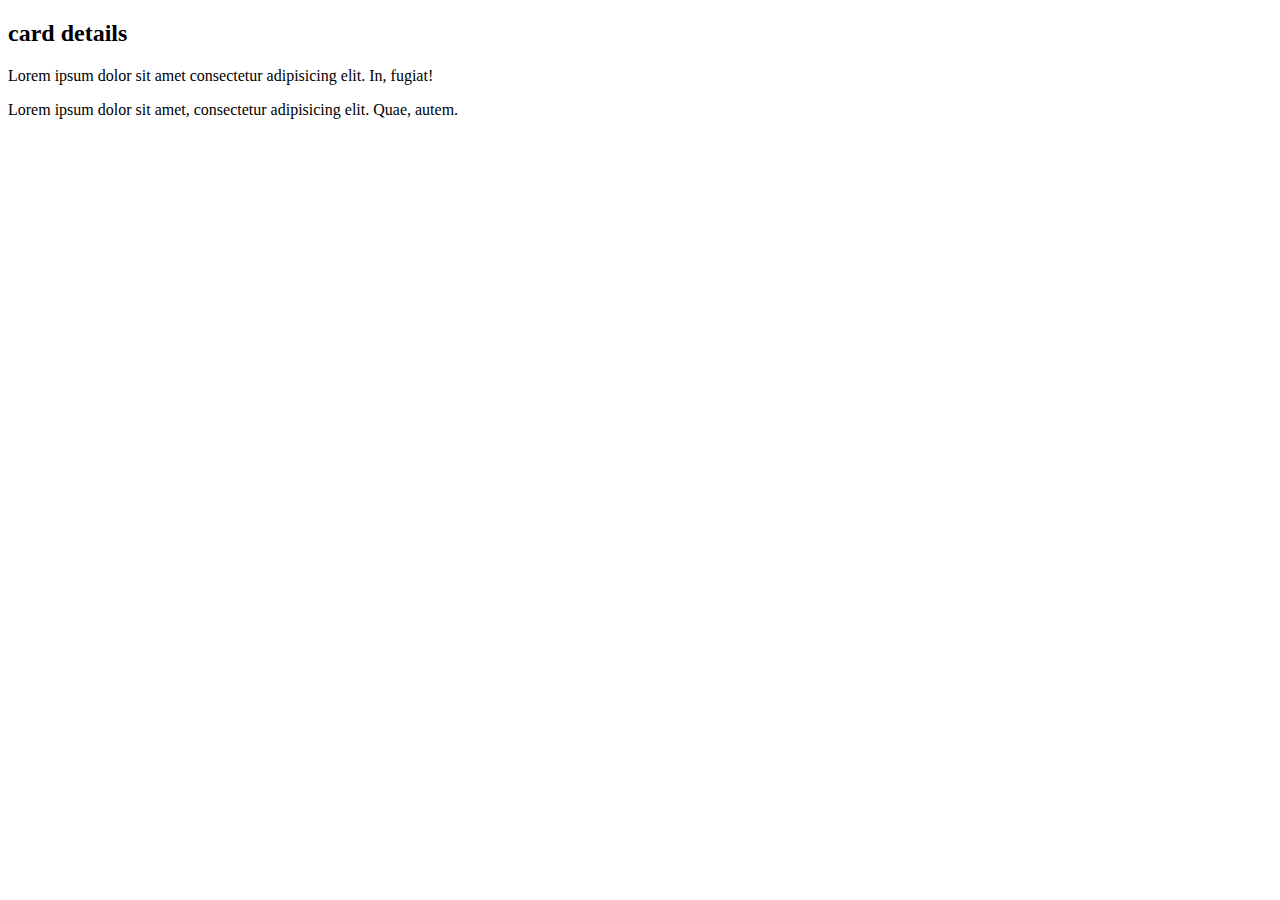
==== demo.html @ 3eff49ea "ned description" ====
<!DOCTYPE html>
<html lang="en">
<head>
    <meta charset="UTF-8">
    <meta name="viewport" content="width=device-width, initial-scale=1.0">
    <title>Demo</title>
</head>
<body>
    <div id="container">
        <div>
            <h2>card details</h2>
            <p>Lorem ipsum dolor sit amet consectetur adipisicing elit. In, fugiat!</p>
            <p>Lorem ipsum dolor sit amet, consectetur adipisicing elit. Quae, autem.</p>
        </div>
    </div>
    
</body>
</html
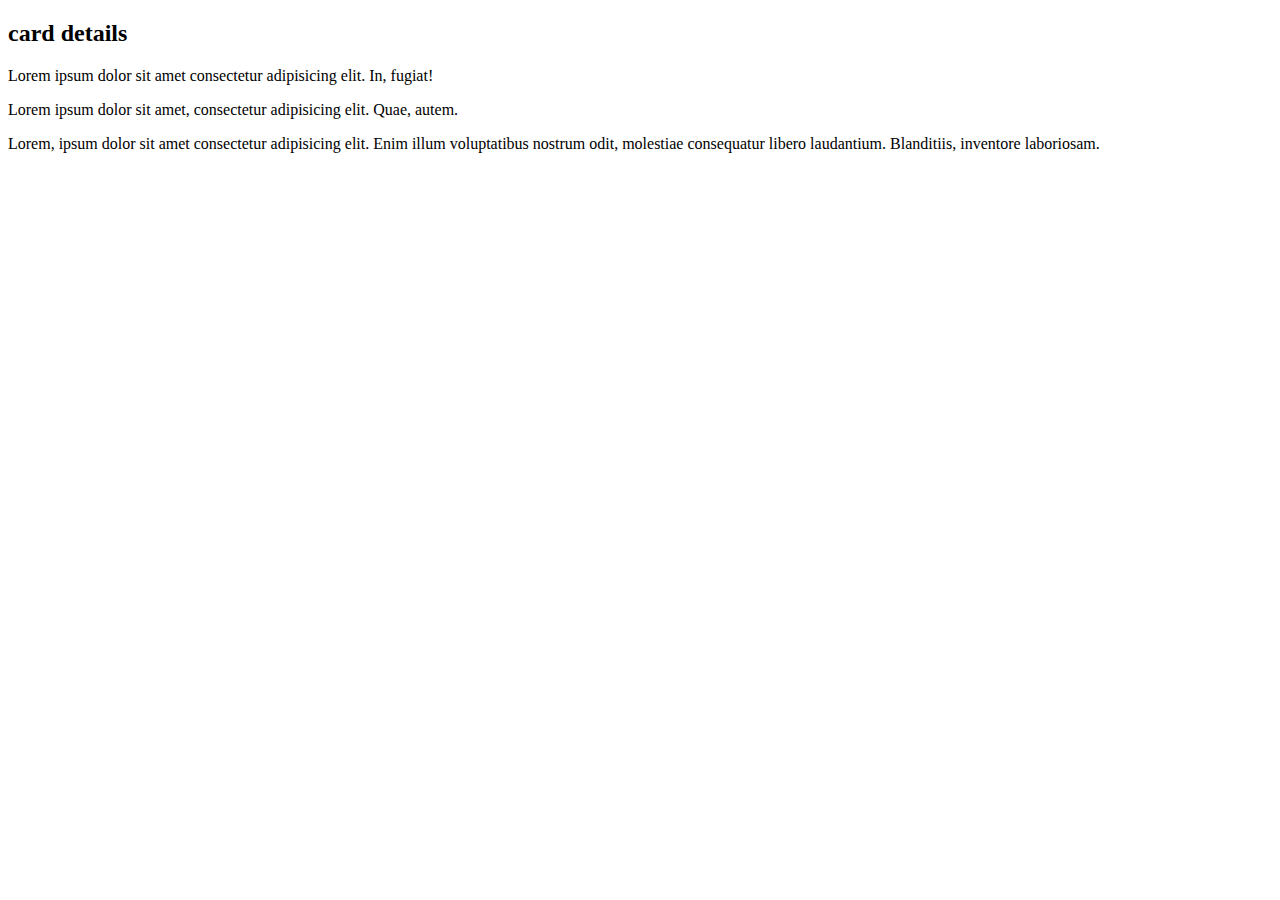
==== commit c6e42891: "dummy text added" ====
--- a/demo.html
+++ b/demo.html
@@ -11,6 +11,7 @@
             <h2>card details</h2>
             <p>Lorem ipsum dolor sit amet consectetur adipisicing elit. In, fugiat!</p>
             <p>Lorem ipsum dolor sit amet, consectetur adipisicing elit. Quae, autem.</p>
+            <p>Lorem, ipsum dolor sit amet consectetur adipisicing elit. Enim illum voluptatibus nostrum odit, molestiae consequatur libero laudantium. Blanditiis, inventore laboriosam.</p>
         </div>
     </div>
     
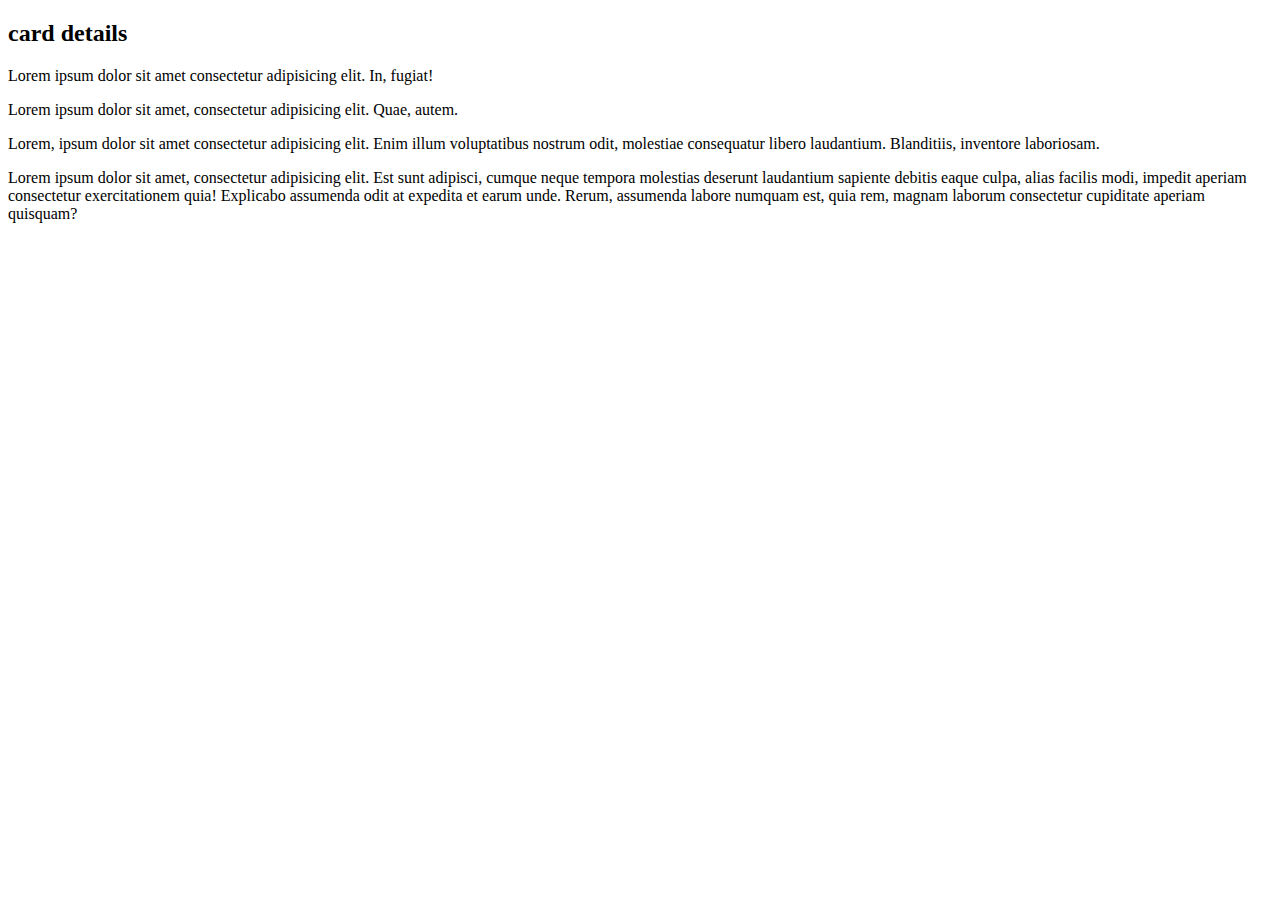
==== commit 57628d77: "update" ====
--- a/demo.html
+++ b/demo.html
@@ -12,6 +12,7 @@
             <p>Lorem ipsum dolor sit amet consectetur adipisicing elit. In, fugiat!</p>
             <p>Lorem ipsum dolor sit amet, consectetur adipisicing elit. Quae, autem.</p>
             <p>Lorem, ipsum dolor sit amet consectetur adipisicing elit. Enim illum voluptatibus nostrum odit, molestiae consequatur libero laudantium. Blanditiis, inventore laboriosam.</p>
+            <p>Lorem ipsum dolor sit amet, consectetur adipisicing elit. Est sunt adipisci, cumque neque tempora molestias deserunt laudantium sapiente debitis eaque culpa, alias facilis modi, impedit aperiam consectetur exercitationem quia! Explicabo assumenda odit at expedita et earum unde. Rerum, assumenda labore numquam est, quia rem, magnam laborum consectetur cupiditate aperiam quisquam?</p>
         </div>
     </div>
     
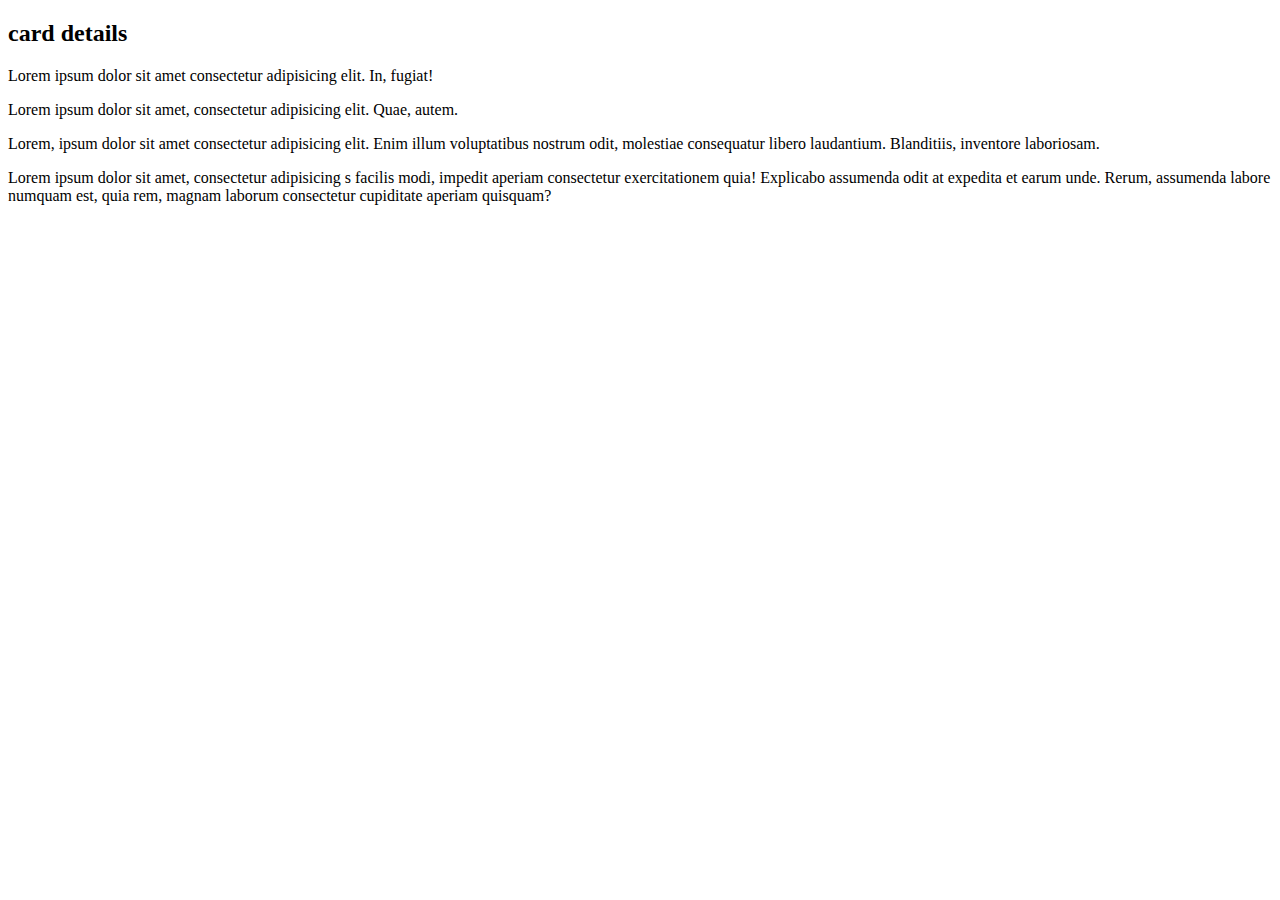
==== commit d8f491d0: "dsc 2" ====
--- a/demo.html
+++ b/demo.html
@@ -12,7 +12,7 @@
             <p>Lorem ipsum dolor sit amet consectetur adipisicing elit. In, fugiat!</p>
             <p>Lorem ipsum dolor sit amet, consectetur adipisicing elit. Quae, autem.</p>
             <p>Lorem, ipsum dolor sit amet consectetur adipisicing elit. Enim illum voluptatibus nostrum odit, molestiae consequatur libero laudantium. Blanditiis, inventore laboriosam.</p>
-            <p>Lorem ipsum dolor sit amet, consectetur adipisicing elit. Est sunt adipisci, cumque neque tempora molestias deserunt laudantium sapiente debitis eaque culpa, alias facilis modi, impedit aperiam consectetur exercitationem quia! Explicabo assumenda odit at expedita et earum unde. Rerum, assumenda labore numquam est, quia rem, magnam laborum consectetur cupiditate aperiam quisquam?</p>
+            <p>Lorem ipsum dolor sit amet, consectetur adipisicing s facilis modi, impedit aperiam consectetur exercitationem quia! Explicabo assumenda odit at expedita et earum unde. Rerum, assumenda labore numquam est, quia rem, magnam laborum consectetur cupiditate aperiam quisquam?</p>
         </div>
     </div>
     
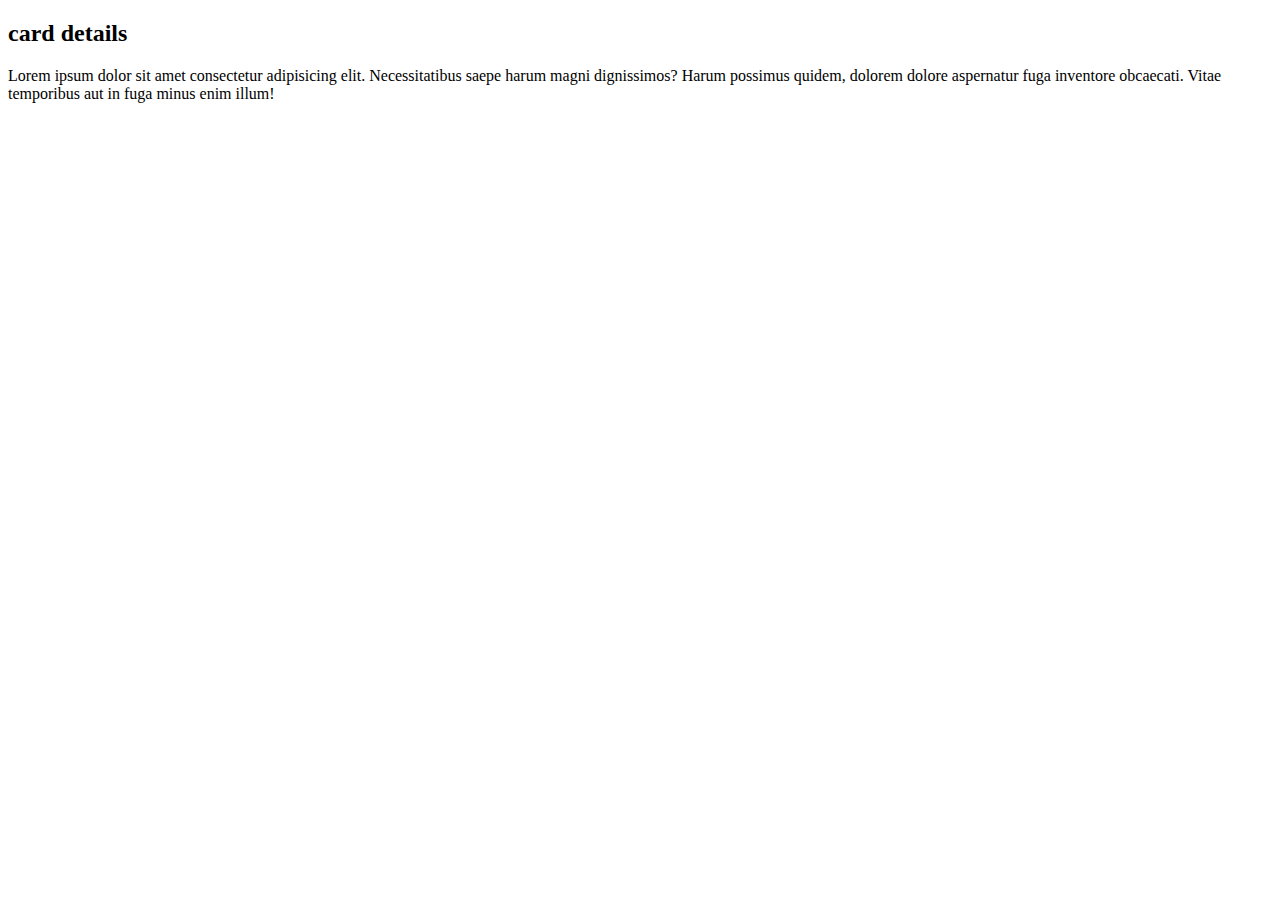
==== commit e845e366: "new push" ====
--- a/demo.html
+++ b/demo.html
@@ -9,10 +9,7 @@
     <div id="container">
         <div>
             <h2>card details</h2>
-            <p>Lorem ipsum dolor sit amet consectetur adipisicing elit. In, fugiat!</p>
-            <p>Lorem ipsum dolor sit amet, consectetur adipisicing elit. Quae, autem.</p>
-            <p>Lorem, ipsum dolor sit amet consectetur adipisicing elit. Enim illum voluptatibus nostrum odit, molestiae consequatur libero laudantium. Blanditiis, inventore laboriosam.</p>
-            <p>Lorem ipsum dolor sit amet, consectetur adipisicing s facilis modi, impedit aperiam consectetur exercitationem quia! Explicabo assumenda odit at expedita et earum unde. Rerum, assumenda labore numquam est, quia rem, magnam laborum consectetur cupiditate aperiam quisquam?</p>
+            <p>Lorem ipsum dolor sit amet consectetur adipisicing elit. Necessitatibus saepe harum magni dignissimos? Harum possimus quidem, dolorem dolore aspernatur fuga inventore obcaecati. Vitae temporibus aut in fuga minus enim illum!</p>
         </div>
     </div>
     
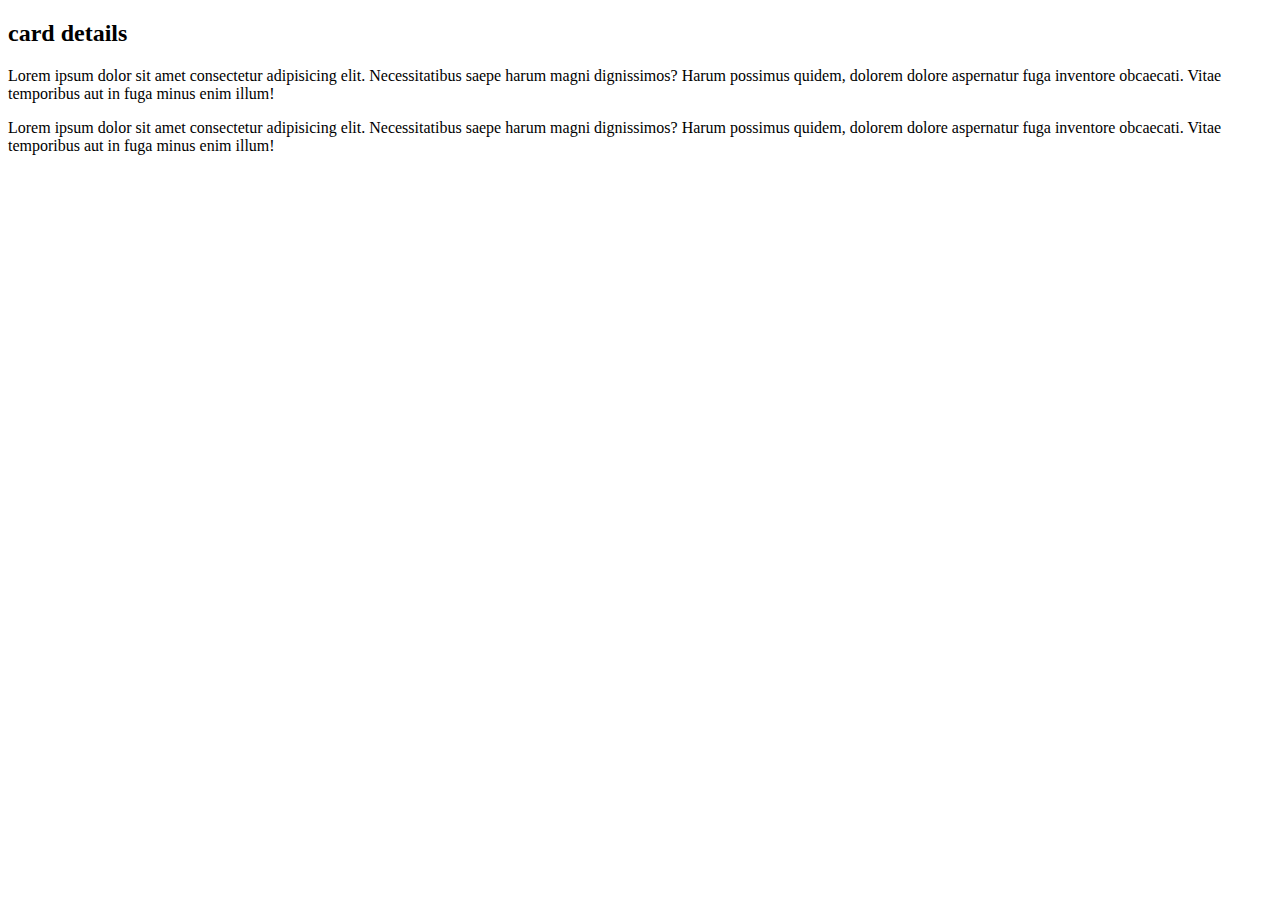
==== commit cbbf49c5: "new description" ====
--- a/demo.html
+++ b/demo.html
@@ -10,6 +10,7 @@
         <div>
             <h2>card details</h2>
             <p>Lorem ipsum dolor sit amet consectetur adipisicing elit. Necessitatibus saepe harum magni dignissimos? Harum possimus quidem, dolorem dolore aspernatur fuga inventore obcaecati. Vitae temporibus aut in fuga minus enim illum!</p>
+            <p>Lorem ipsum dolor sit amet consectetur adipisicing elit. Necessitatibus saepe harum magni dignissimos? Harum possimus quidem, dolorem dolore aspernatur fuga inventore obcaecati. Vitae temporibus aut in fuga minus enim illum!</p>
         </div>
     </div>
     
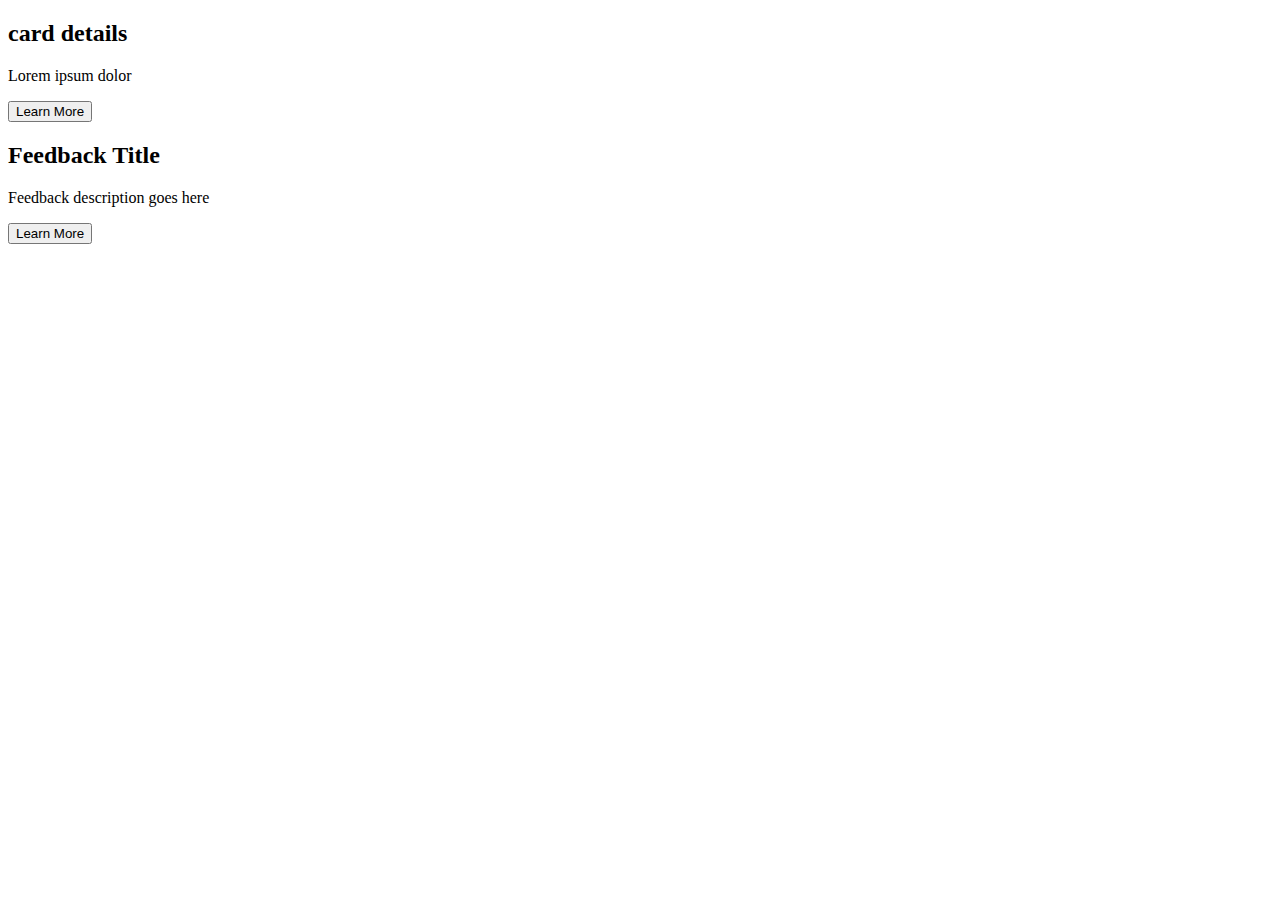
==== commit fdab01d0: "card added" ====
--- a/demo.html
+++ b/demo.html
@@ -7,11 +7,14 @@
 </head>
 <body>
     <div id="container">
-        <div>
-            <h2>card details</h2>
-            <p>Lorem ipsum dolor sit amet consectetur adipisicing elit. Necessitatibus saepe harum magni dignissimos? Harum possimus quidem, dolorem dolore aspernatur fuga inventore obcaecati. Vitae temporibus aut in fuga minus enim illum!</p>
-            <p>Lorem ipsum dolor sit amet consectetur adipisicing elit. Necessitatibus saepe harum magni dignissimos? Harum possimus quidem, dolorem dolore aspernatur fuga inventore obcaecati. Vitae temporibus aut in fuga minus enim illum!</p>
-        </div>
+            <h2 class="card__title">card details</h2>
+            <p class="card__desc">Lorem ipsum dolor</p>
+            <button class="btn card__btn">Learn More</button>
+    </div>
+    <div class="feedback">
+        <h2 class="feedback__title">Feedback Title</h2>
+        <p class="feedback__desc">Feedback description goes here</p>
+        <button class="feedback__btn">Learn More</button>
     </div>
     
 </body>
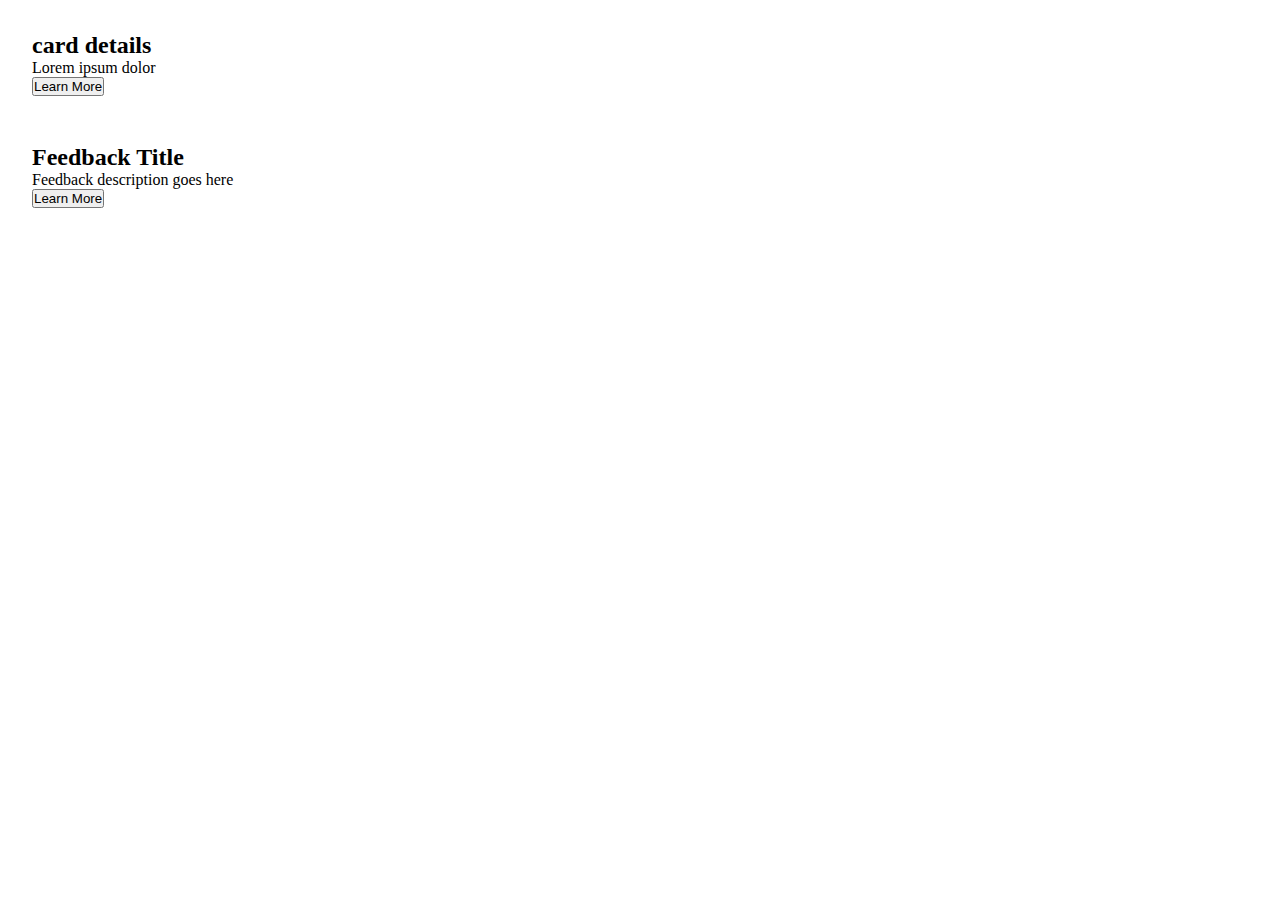
==== commit 8b9f1b77: "bem practice" ====
--- a/demo.html
+++ b/demo.html
@@ -3,6 +3,7 @@
 <head>
     <meta charset="UTF-8">
     <meta name="viewport" content="width=device-width, initial-scale=1.0">
+    <link rel="stylesheet" href="styles.css">
     <title>Demo</title>
 </head>
 <body>
@@ -14,7 +15,7 @@
     <div class="feedback">
         <h2 class="feedback__title">Feedback Title</h2>
         <p class="feedback__desc">Feedback description goes here</p>
-        <button class="feedback__btn">Learn More</button>
+        <button class="btn feedback__btn">Learn More</button>
     </div>
     
 </body>
--- a/styles.css
+++ b/styles.css
@@ -0,0 +1,14 @@
+*{
+    margin: 0;
+    padding: 0;
+    box-sizing: border-box;
+    text-decoration: none;
+}
+#container{
+    margin: 1rem;
+    padding: 1rem;
+}
+.feedback{
+    margin: 1rem;
+    padding: 1rem;
+}
